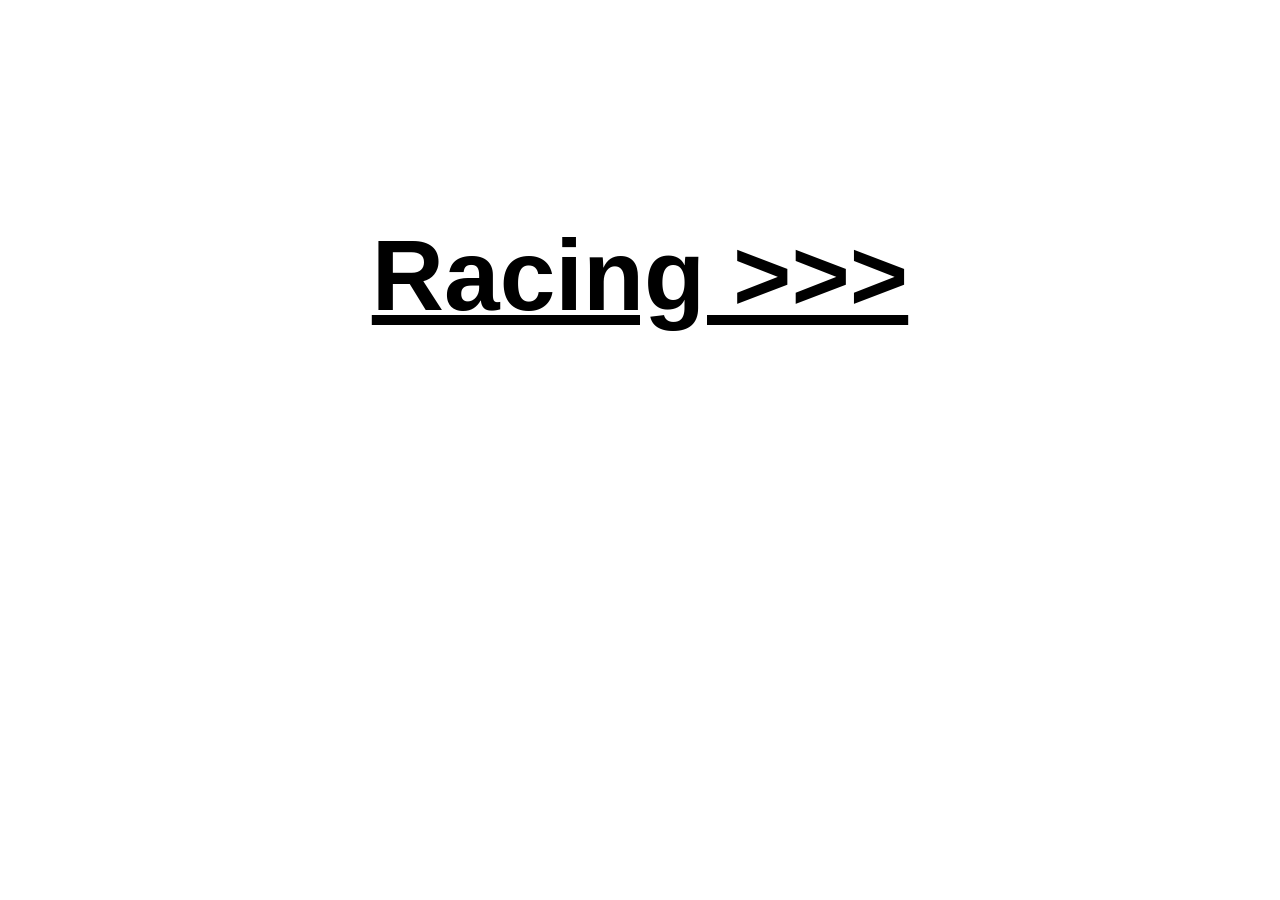
==== web/templates/index.html @ 21b77d44 "ssl configuration" ====
<!DOCTYPE html>
<html lang="en-US">
  
  <head>
    <title>Racing</title>
    <link rel="stylesheet" type="text/css" href="/static/style.css" />
    <link rel="icon" type="image/x-icon" href="/static/imgs/favicon.ico">
  </head>

  <script type="text/javascript" src="/static/common.js"></script>

  <body id="index-page-body">
    <div class="banner-box">
        <a href="/login">Racing >>></a>
    </div>
  </body>

</html>
---- static/style.css ----
@charset "UTF-8";
:root {
  --blue: #007bff;
  --indigo: #6610f2;
  --purple: #6f42c1;
  --pink: #eb5175;
  --red: #FD5D93;
  --orange: #f06161;
  --yellow: #ffc107;
  --green: #00F2C3;
  --teal: #20c997;
  --cyan: #17a2b8;
  --white: #fff;
  --gray: #6c757d;
  --gray-dark: #343a40;
  --primary: #f06161;
  --secondary: #6c757d;
  --success: #00F2C3;
  --info: #17a2b8;
  --warning: #ffc107;
  --danger: #FD5D93;
  --light: #f8f9fa;
  --dark: #343a40;
  --font-family: sans-serif;
}

/* Index page*/
.banner-box {
  margin-top: 200px;
  text-align: center;
}

.banner-box a {
  color: black;
  font-size: 100px;
  font-weight: bold;
}

.banner-box :hover {
  text-shadow: 0 0 20px #007bff;
}

/* Login page*/
#login-pane {
  margin-top: 40px;
  margin-left: 30%;
  width: 40%;
  padding: 10px 10px 10px 10px;
}

#login-pane p {
  padding: 5px 5px 5px 5px;
}

/* Register page*/
#register-pane {
  margin-top: 40px;
  margin-left: 30%;
  width: 40%;
  padding: 10px 10px 10px 10px;
}

#register-pane p {
  padding: 5px 5px 5px 5px;
}

#profile-pic-uploader {
  text-align: center;
}

/* Profile page */
#user-info-pane {
  float: left;
  width: 30%;
  height: 100vh;
  padding-top: 100px;
  padding-left: 40px;
  background-color:lightgray;
}

#user-profile-pic-container {
  align-content: center;
  margin-bottom: 40px;
}

#user-profile-pic-container img {
  border-radius: 50%;
  width: 200px;
  height: 200px;
}

.user-action-pane {
  margin-left: 30%;
  padding: 30px 30px 30px 30px;
  float: left;
  width: 70%;
}


/* Race page */
#timer {
  padding: 20px;
  font-size: x-large;
  font-weight: bold;
  text-align: center;
}

.pane {
  padding: 10px 10px 10px 10px;
}

#left-pane {
  float: left; width: 30%; height: 100vh;
}

#mid-pane {
  float: left; width: 40%; height: 100vh; border-style: none none none ridge;
}

#task-pane {
  height: 50%; display: flex; overflow: auto; padding: 20px;
}

#racer-pane {
  height: 50%; overflow-y: scroll; padding: 10px; border-style: ridge none none none;
}

#right-pane {
  float: left; width: 30%; height: 100vh; border-style: none none none ridge;
}

#chat-pane {
  height: 80%; overflow:auto; padding: 20px;
}

#input-pane {
  height: 20%;
  padding: 10px;
  vertical-align: middle;
}

.chat-message-container {
  padding:2px;
}

.message-info {
  background-color:cyan;
}

.message-user {
  background-color: lightgrey;
}

.chat-message-container p{
  padding: 0px 10px 10px 10px;
}

#chat-input {
  float: left;
  height: 100%; 
  width: calc(100% - 120px); 
  display: inline;
}

#send-btn {
  float: left;
  margin-left: 20px;
  display: inline;
  width: 80px;
}

/* Initiate race */
.race-info-pane {
  padding: 30px 30px 30px 30px;
}

.race-info-pane p, h3 {
  padding: 5px 5px 5px 5px;
}

#race-introduction-box-id {
  height: 100px;
  width: 50%;
  padding: 10px 10px 10px 10px;
}

#complete_overlay {
  position: fixed;
  display: none;
  width: 100%;
  height: 100%;
  top: 0;
  left: 0;
  right: 0;
  bottom: 0;
  background-color: rgba(0,0,0,0.8);
  z-index: 2;
  cursor: pointer;
}


*,
*::before,
*::after {
  box-sizing: border-box;
}

html {
  font-family: sans-serif;
  line-height: 1.15;
  -webkit-text-size-adjust: 100%;
  -webkit-tap-highlight-color: rgba(0, 0, 0, 0);
}

article, aside, figcaption, figure, footer, header, hgroup, main, nav, section {
  display: block;
}

body {
  margin: 0;
  font-family: sans-serif;
  font-size: 1rem;
  font-weight: 400;
  line-height: 1.5;
  color: #212529;
  text-align: left;
  background-color: #fff;
}

[tabindex="-1"]:focus {
  outline: 0 !important;
}

hr {
  box-sizing: content-box;
  height: 0;
  overflow: visible;
}

h1, h2, h3, h4, h5, h6 {
  margin-top: 0;
  margin-bottom: 0.5rem;
}

p {
  margin-top: 0;
  margin-bottom: 1rem;
}

img {
  vertical-align: middle;
  border-style: none;
}

svg {
  overflow: hidden;
  vertical-align: middle;
}

table {
  border-collapse: collapse;
}

caption {
  padding-top: 0.75rem;
  padding-bottom: 0.75rem;
  color: #6c757d;
  text-align: left;
  caption-side: bottom;
}

th {
  text-align: inherit;
}

label {
  display: inline-block;
  margin-bottom: 0.5rem;
}


input,
button,
select,
optgroup,
textarea {
  margin: 0;
  font-family: inherit;
  font-size: inherit;
  line-height: inherit;
  word-break: break-all;
}

button,
input {
  overflow: visible;
}

button,
select {
  text-transform: none;
}

select {
  word-wrap: normal;
}

button,
[type="button"],
[type="reset"],
[type="submit"] {
  -webkit-appearance: button;
}

button:not(:disabled),
[type="button"]:not(:disabled),
[type="reset"]:not(:disabled),
[type="submit"]:not(:disabled) {
  cursor: pointer;
}

input[type="radio"],
input[type="checkbox"] {
  box-sizing: border-box;
  padding: 0;
}

input[type="date"],
input[type="time"],
input[type="datetime-local"],
input[type="month"] {
  -webkit-appearance: listbox;
}

textarea {
  overflow: auto;
  resize: vertical;
}

fieldset {
  min-width: 0;
  padding: 0;
  margin: 0;
  border: 0;
}

legend {
  display: block;
  width: 100%;
  max-width: 100%;
  padding: 0;
  margin-bottom: .5rem;
  font-size: 1.5rem;
  line-height: inherit;
  color: inherit;
  white-space: normal;
}

progress {
  vertical-align: baseline;
}

[type="number"]::-webkit-inner-spin-button,
[type="number"]::-webkit-outer-spin-button {
  height: auto;
}

[type="search"] {
  outline-offset: -2px;
  -webkit-appearance: none;
}

[type="search"]::-webkit-search-decoration {
  -webkit-appearance: none;
}

::-webkit-file-upload-button {
  font: inherit;
  -webkit-appearance: button;
}

output {
  display: inline-block;
}

summary {
  display: list-item;
  cursor: pointer;
}

template {
  display: none;
}

[hidden] {
  display: none !important;
}

h1, h2, h3, h4, h5, h6,
.h1, .h2, .h3, .h4, .h5, .h6 {
  margin-bottom: 0.5rem;
  font-weight: 500;
  line-height: 1.2;
}

h1, .h1 {
  font-size: 2.5rem;
}

h2, .h2 {
  font-size: 2rem;
}

h3, .h3 {
  font-size: 1.75rem;
}

h4, .h4 {
  font-size: 1.5rem;
}

h5, .h5 {
  font-size: 1.25rem;
}

h6, .h6 {
  font-size: 1rem;
}


hr {
  margin-top: 1rem;
  margin-bottom: 1rem;
  border: 0;
  border-top: 1px solid rgba(0, 0, 0, 0.1);
}

small,
.small {
  font-size: 80%;
  font-weight: 400;
}

mark,
.mark {
  padding: 0.2em;
  background-color: #fcf8e3;
}

.list-unstyled {
  padding-left: 0;
  list-style: none;
}

.list-inline {
  padding-left: 0;
  list-style: none;
}

.list-inline-item {
  display: inline-block;
}

.list-inline-item:not(:last-child) {
  margin-right: 0.5rem;
}

.initialism {
  font-size: 90%;
  text-transform: uppercase;
}

.blockquote {
  margin-bottom: 1rem;
  font-size: 1.25rem;
}

.blockquote-footer {
  display: block;
  font-size: 80%;
  color: #6c757d;
}

.blockquote-footer::before {
  content: "\2014\00A0";
}

.img-fluid {
  max-width: 100%;
  height: auto;
}

.img-thumbnail {
  padding: 0.25rem;
  background-color: #fff;
  border: 1px solid #dee2e6;
  border-radius: 0.25rem;
  max-width: 100%;
  height: auto;
}

.figure {
  display: inline-block;
}

.figure-img {
  margin-bottom: 0.5rem;
  line-height: 1;
}

.figure-caption {
  font-size: 90%;
  color: #6c757d;
}

code {
  font-size: 87.5%;
  color: #eb5175;
  word-break: break-word;
}

a > code {
  color: inherit;
}


h1, h2, h3, h4, h5, h6 {
  font-weight: bold;
}

p {
  font-size: calc(13px + (15 - 13) * ((100vw - 300px) / (1300 - 300)));
  opacity: .9;
  color: #111;
  letter-spacing: .6px;
}

.xs-font {
  font-size: 13px;
  opacity: .5;
}

.title {
  font-size: calc(15px + (20 - 15) * ((100vw - 300px) / (1300 - 300)));
}


/* Buttons */
.btn {
  display: inline-block;
  font-weight: 400;
  color: #212529;
  text-align: center;
  vertical-align: middle;
  -webkit-user-select: none;
     -moz-user-select: none;
      -ms-user-select: none;
          user-select: none;
  background-color: transparent;
  margin: 10px 10px 10px 10px;
  padding: 0.375rem 0.75rem;
  font-size: 1rem;
  line-height: 1.5;
  border-radius: 0.1rem;
  -webkit-transition: color 0.15s ease-in-out, background-color 0.15s ease-in-out, border-color 0.15s ease-in-out, box-shadow 0.15s ease-in-out;
  transition: color 0.15s ease-in-out, background-color 0.15s ease-in-out, border-color 0.15s ease-in-out, box-shadow 0.15s ease-in-out;
}

.btn:hover {
  filter: brightness(150%);
}

.btn-primary {
  color: black;
  background-color:#007bff;
}

.btn-secondary {
  color: black;
  background-color:grey;
}

.btn-action {
  color:black;
  background-color:#ffc107;
}

.btn-info {
  color:black;
  background-color:darkcyan;
}


/* Tables */
.table {
  width: 100%;
  margin-bottom: 1rem;
  color: #212529;
}

.table-striped {
  width: 100%;
  border: black 1px;
}

.table-striped th,
.table-striped td {
  padding: 10px 10px 10px 10px;
}

.table-striped th {
  background-color:rgb(152, 181, 235); /* Set background color for header */
  border-bottom: black 1px;
}

.table-striped tr:nth-child(even) {
  background-color:rgb(229, 233, 247); /* Set background color for even rows */
}

.table-striped tr:nth-child(odd) {
  background-color:rgb(220, 220, 221); /* Set background color for odd rows */
}
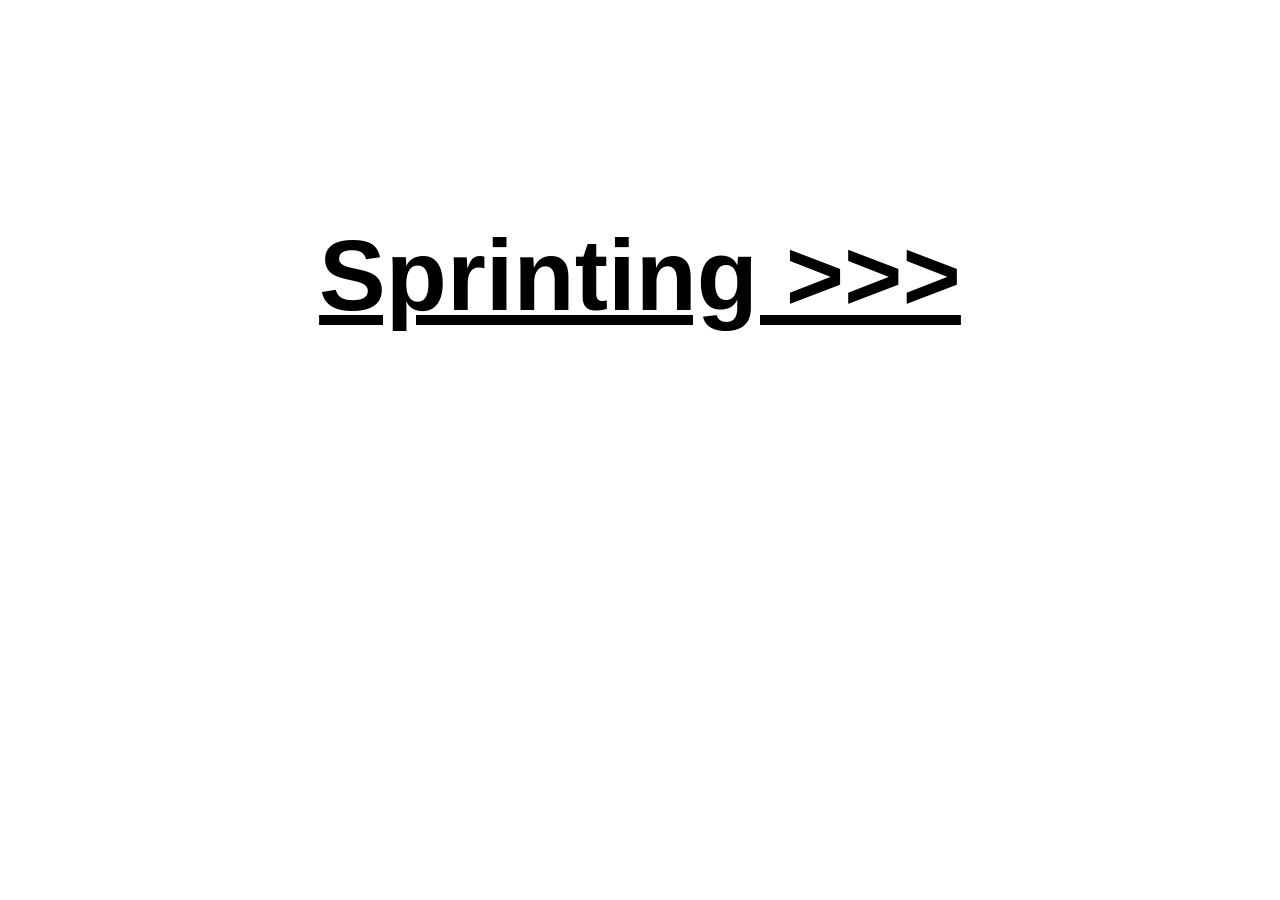
==== commit 2c96c9e4: "refactored endpoints for sprint and sprint_planning" ====
--- a/web/templates/index.html
+++ b/web/templates/index.html
@@ -2,7 +2,7 @@
 <html lang="en-US">
   
   <head>
-    <title>Racing</title>
+    <title>Sprinting</title>
     <link rel="stylesheet" type="text/css" href="/static/style.css" />
     <link rel="icon" type="image/x-icon" href="/static/imgs/favicon.ico">
   </head>
@@ -11,7 +11,7 @@
 
   <body id="index-page-body">
     <div class="banner-box">
-        <a href="/login">Racing >>></a>
+        <a href="/login">Sprinting >>></a>
     </div>
   </body>
 
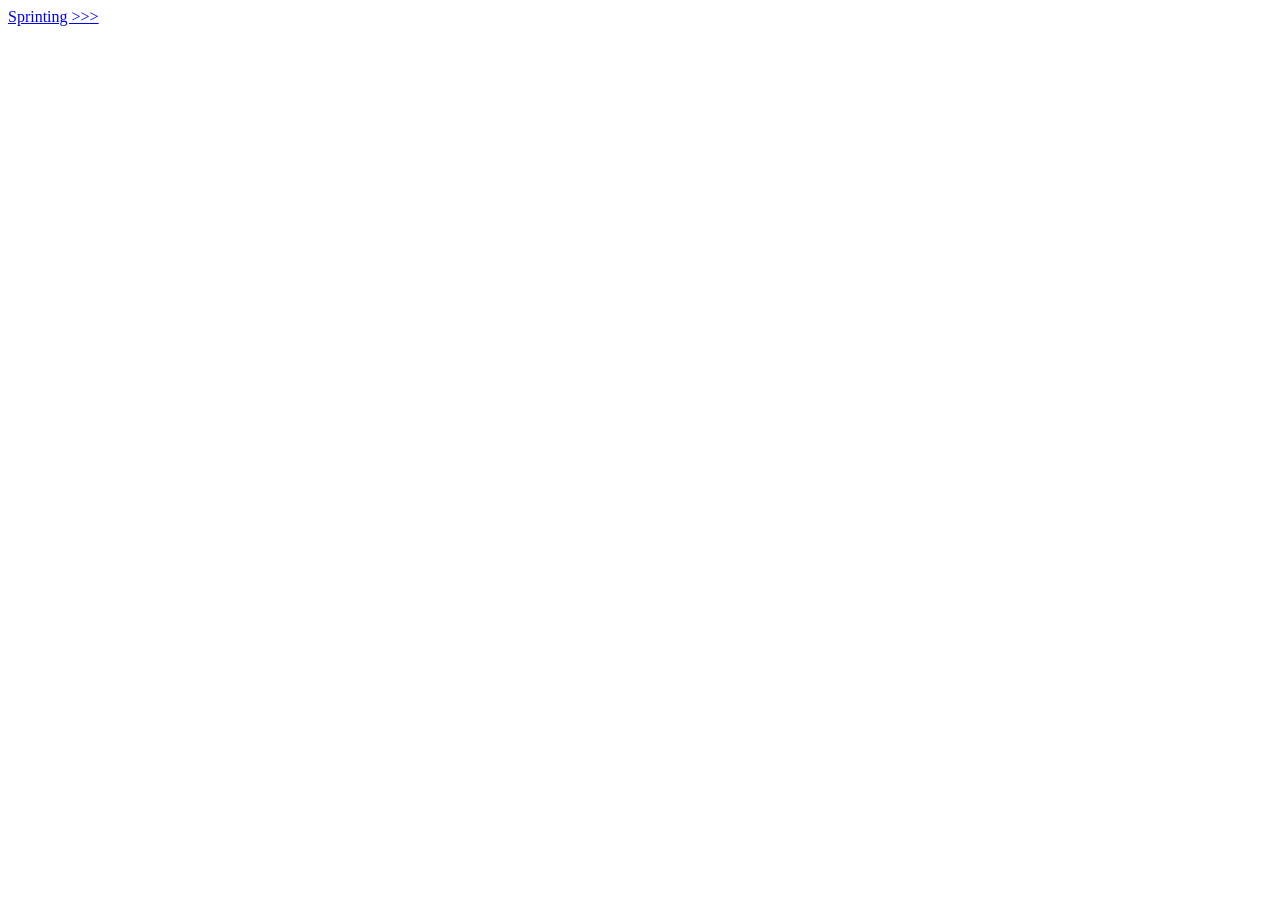
==== commit b99e881e: "nginx adaptation" ====
--- a/web/templates/index.html
+++ b/web/templates/index.html
@@ -3,15 +3,15 @@
   
   <head>
     <title>Sprinting</title>
-    <link rel="stylesheet" type="text/css" href="/static/style.css" />
-    <link rel="icon" type="image/x-icon" href="/static/imgs/favicon.ico">
+    <link rel="stylesheet" type="text/css" href="/sprinting/static/style.css" />
+    <link rel="icon" type="image/x-icon" href="/sprinting/static/imgs/favicon.ico">
   </head>
 
-  <script type="text/javascript" src="/static/common.js"></script>
+  <script type="text/javascript" src="/sprinting/static/common.js"></script>
 
   <body id="index-page-body">
     <div class="banner-box">
-        <a href="/login">Sprinting >>></a>
+        <a href="/sprinting/login">Sprinting >>></a>
     </div>
   </body>
 
